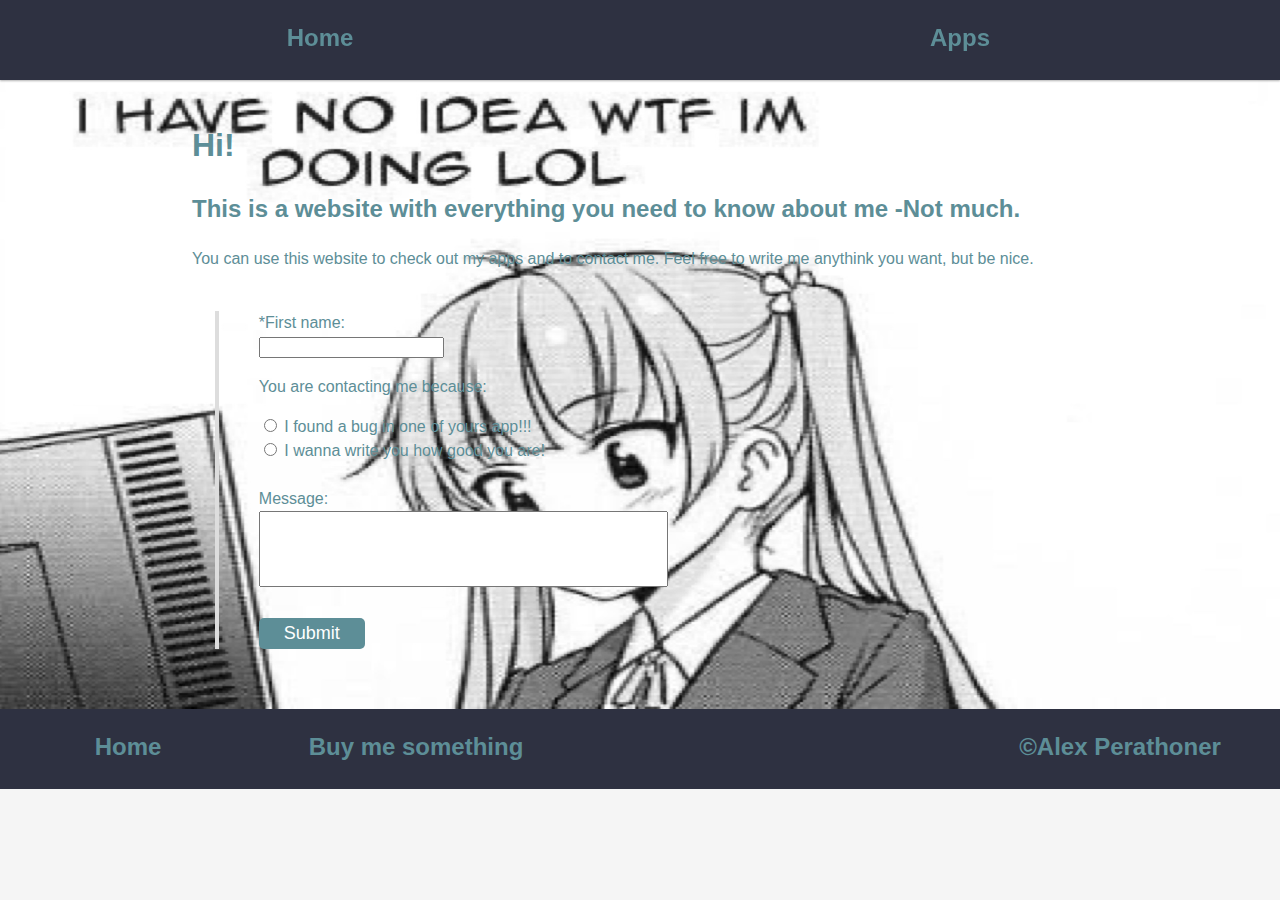
==== docs/index.html @ 7c272d4a "Creating webpage" ====
<!DOCTYPE html>
<html>
<head>
	<link rel="stylesheet" href="style.css">
	<meta charset="UTF-8">
</head>
<body class="backgroundImg">


<div class="sticky-nav bgc row bloc" id="header">
	<div class="col2">
		<h2><a href="index.html">Home</a></h2>
	</div>
	<div class="col2">
		<h2><a href="apps.html">Apps</a></h2>
	</div>

</div>


<div class="content">
	<h1>Hi!</h1>
	<h2>This is a website with everything you need to know about me -Not much.</h2>
	<p>
		You can use this website to check out my apps and to contact me. Feel free to write me anythink you want, but be nice.
	</p>

	<div class="row form">
		<form>
			<label for="fname">*First name:</label><br>
			<input type="text" id="fname" name="fname"><br>


			<p>You are contacting me because:</p>
			<input type="radio" id="bugtxt" name="reason" value="bugtxt">
			<label for="bug">I found a bug in one of yours app!!!</label><br>
			<input type="radio" id="kysstxt" name="reason" value="kysstxt">
			<label for="kyss">I wanna write you how good you are!</label><br>

			<br>
			<label for="msg">Message:</label><br>
			<textarea type="text" style="width:50%; height: 70px;" id="msg" name="msg"></textarea><br><br>
			<button class="myButton" onclick="alert('SUGOEE! YOU JUST WASTED 2min of you life!')">Submit</button>

		</form>
	</div>

</div>

<div class="bloc bgc footer" id="footer">
	<div class="row">
		<div class="col5">
			<h2><a href="index.html">Home</a></h2>
		</div>
		<div class="col4">
			<h2><a href="https://www.paypal.me/AlexanderPerathoner">Buy me something</a></h2>
		</div>
		<div class="col4" style="float:right">
			<h2><a href="https://github.com/AlexPerathoner/">©Alex Perathoner</a></h2>
		</div>
	</div>
</div>

</body>
</html>
---- docs/style.css ----
iframe {
	border-width: 1;
}

{
	box-sizing: border-box;
}

.col2 {
	float: left;
	width: 50%;
}

.col5 {
	float: left;
	width: 20%;
}
.col4 {
	float: left;
	width: 25%;
}

textarea {
   resize: none;
}



.content {
	padding: 20px 15%;
	width: 70%

}


button {
	text-decoration: none;
	border-width: 0px;
	background-color:#5d8e97;
	border-radius:5px;
	display:inline-block;
	cursor:pointer;
	color:#ffffff!important;
	font-size:18px;
	padding:5px 25px;
	text-decoration:none;
}
button:hover {
	background-color:#7fb1b3;
}
button:active {
	position:relative;
	top:1px;
}


.backgroundImg {

	background-image: url('background.jpeg');
	background-repeat: no-repeat;
	background-size: 120% 100%;
}

.content,
.footer {
	position: relative;
	top: 80px;
}

.footer {
	width: 100%;
}



a:link,
a:visited,
a:active {
	text-decoration: none;
	color: #5d8e97;
}
a:hover {
	color: #7fb1b3;
}

.center {
	padding: auto;
}

.row:after {
	content: "";
	display: table;
	clear: both;
}
.form {
	width: 90%;
	margin: auto;
	padding-left: 40px;
	border-left: 4px solid #DDD;
	margin-bottom: 40px;
	margin-top: 40px;
}

.sticky-nav {
	z-index: 1000;
	position: fixed;
	top: 0;
	box-shadow: 0 1px 2px rgba(0,0,0,.3);
	transition: all .2s ease-out;
}
.bloc {
	text-align: center;
	width: 100%;
	height: 80px;

}
.bgc {
	background-color: #2E3141;
}

body {
	width: 100%;
	background-color: #F5F5F5;
	margin: 0;
	overflow-x: hidden;
	font-family: -apple-system,BlinkMacSystemFont,"Segoe UI",Roboto,"Helvetica Neue",Arial,"Noto Sans",sans-serif,"Apple Color Emoji","Segoe UI Emoji","Segoe UI Symbol","Noto Color Emoji";
	font-size: 1rem;
	font-weight: 400;
	line-height: 1.5;
	text-align: left;
	color: #5d8e97;
}
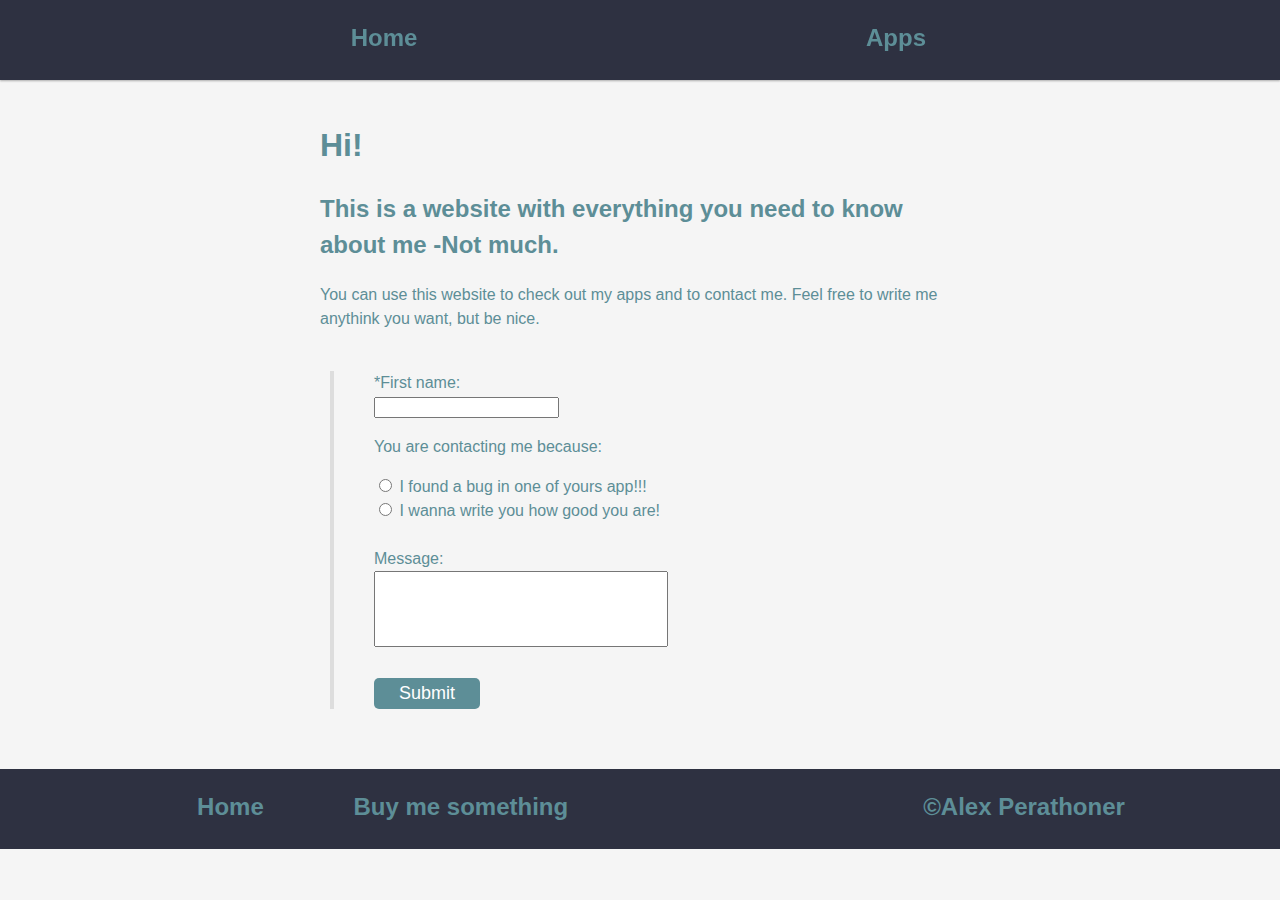
==== commit 0b345add: "Updating stuff" ====
--- a/docs/index.html
+++ b/docs/index.html
@@ -4,17 +4,18 @@
 	<link rel="stylesheet" href="style.css">
 	<meta charset="UTF-8">
 </head>
-<body class="backgroundImg">
+<body>
 
 
 <div class="sticky-nav bgc row bloc" id="header">
-	<div class="col2">
-		<h2><a href="index.html">Home</a></h2>
+	<div class="container">
+		<div class="col2">
+			<h2><a href="index.html">Home</a></h2>
+		</div>
+		<div class="col2">
+			<h2><a href="apps.html">Apps</a></h2>
+		</div>
 	</div>
-	<div class="col2">
-		<h2><a href="apps.html">Apps</a></h2>
-	</div>
-
 </div>
 
 
@@ -40,7 +41,7 @@
 			<br>
 			<label for="msg">Message:</label><br>
 			<textarea type="text" style="width:50%; height: 70px;" id="msg" name="msg"></textarea><br><br>
-			<button class="myButton" onclick="alert('SUGOEE! YOU JUST WASTED 2min of you life!')">Submit</button>
+			<button class="myButton" onclick="alert('Thanks for you commit')">Submit</button>
 
 		</form>
 	</div>
@@ -48,15 +49,17 @@
 </div>
 
 <div class="bloc bgc footer" id="footer">
-	<div class="row">
-		<div class="col5">
-			<h2><a href="index.html">Home</a></h2>
-		</div>
-		<div class="col4">
-			<h2><a href="https://www.paypal.me/AlexanderPerathoner">Buy me something</a></h2>
-		</div>
-		<div class="col4" style="float:right">
-			<h2><a href="https://github.com/AlexPerathoner/">©Alex Perathoner</a></h2>
+	<div class="row ">
+		<div class="container">
+			<div class="col5">
+				<h2><a href="index.html">Home</a></h2>
+			</div>
+			<div class="col4">
+				<h2><a href="https://www.paypal.me/AlexanderPerathoner">Buy me something</a></h2>
+			</div>
+			<div class="col4" style="float:right">
+				<h2><a href="https://github.com/AlexPerathoner/">©Alex Perathoner</a></h2>
+			</div>
 		</div>
 	</div>
 </div>
--- a/docs/style.css
+++ b/docs/style.css
@@ -26,11 +26,10 @@
 }
 
 
-
 .content {
 	padding: 20px 15%;
-	width: 70%
-
+	width: 50%;
+	margin: auto;
 }
 
 
@@ -55,12 +54,6 @@
 }
 
 
-.backgroundImg {
-
-	background-image: url('background.jpeg');
-	background-repeat: no-repeat;
-	background-size: 120% 100%;
-}
 
 .content,
 .footer {
@@ -115,6 +108,11 @@
 	height: 80px;
 
 }
+
+.container {
+	width: 80%;
+	margin: auto;
+}
 .bgc {
 	background-color: #2E3141;
 }
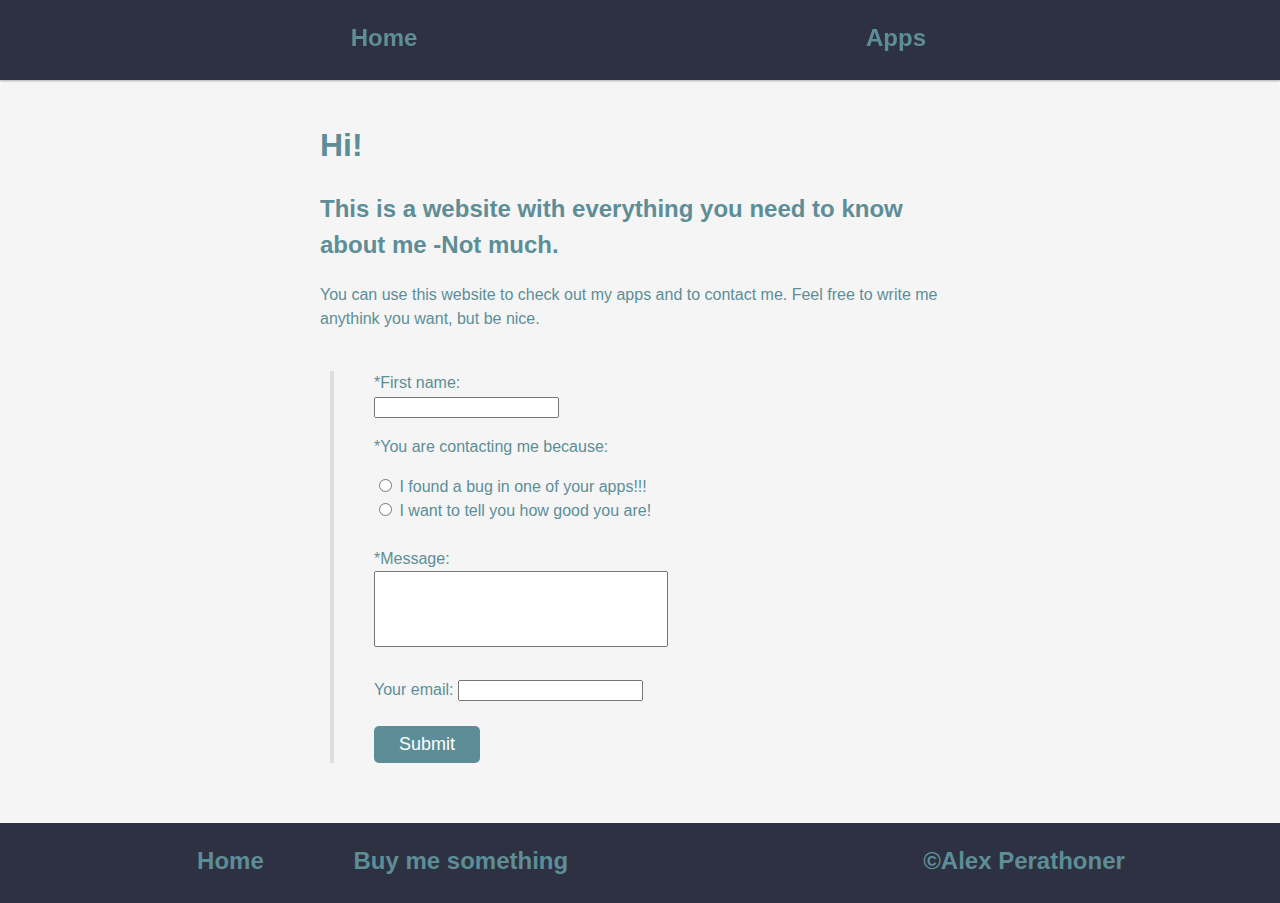
==== commit 727cab5e: "Adding checks for data" ====
--- a/docs/index.html
+++ b/docs/index.html
@@ -3,6 +3,57 @@
 <head>
 	<link rel="stylesheet" href="style.css">
 	<meta charset="UTF-8">
+
+	<script>
+		function btnClicked() {
+			if(checkDataAndAlert()) {
+				sendData;
+			}
+		}
+		function sendData() {
+			alert('This is a fake send-data function');
+		}
+
+		function checkDataAndAlert() {
+			var correct = true;
+			if(!checkMsg()) { //campi obbligatori vuoti
+				document.getElementById("msglab").innerHTML = '*Message:      <span style="color: red">Fields marked with a (*) are required!</span>';
+				correct = false;
+			}
+			if(!checkName()) { 
+				document.getElementById("fnamelab").innerHTML = '*First name:      <span style="color: red">Fields marked with a (*) are required!</span>';
+				correct = false;
+			}
+			if(!checkReason()) {
+				document.getElementById("reasonlab").innerHTML = '*You are contacting me because:      <span style="color: red">Fields marked with a (*) are required!</span>';
+				correct = false;
+			}
+
+			if(!checkEmail()) {
+				alert("Error! Please insert a valid email address!");
+				correct = false;
+			}
+
+			return correct;
+		}
+
+		function checkMsg() {
+			return document.form.msg.value != "";
+		}
+		function checkName() {
+			return document.form.fname.value != "";
+		}
+		function checkReason() {
+			return document.form.reason.value != "";
+		}
+
+
+		function checkEmail() {
+			return document.form.email.value.includes("@");
+		}
+
+
+	</script>
 </head>
 <body>
 
@@ -27,21 +78,22 @@
 	</p>
 
 	<div class="row form">
-		<form>
-			<label for="fname">*First name:</label><br>
+		<form name="form">
+			<label for="fname" id="fnamelab">*First name:</label><br>
 			<input type="text" id="fname" name="fname"><br>
 
-
-			<p>You are contacting me because:</p>
+			<p id="reasonlab">*You are contacting me because:</p>
 			<input type="radio" id="bugtxt" name="reason" value="bugtxt">
-			<label for="bug">I found a bug in one of yours app!!!</label><br>
+			<label for="bug">I found a bug in one of your apps!!!</label><br>
 			<input type="radio" id="kysstxt" name="reason" value="kysstxt">
-			<label for="kyss">I wanna write you how good you are!</label><br>
+			<label for="kyss">I want to tell you how good you are!</label><br>
 
 			<br>
-			<label for="msg">Message:</label><br>
+			<label for="msg" id="msglab">*Message:</label><br>
 			<textarea type="text" style="width:50%; height: 70px;" id="msg" name="msg"></textarea><br><br>
-			<button class="myButton" onclick="alert('Thanks for you commit')">Submit</button>
+			<label for="email">Your email:</label>
+			<input type="email" id="email" name="email"><br><br>
+			<span class="sendbtn" onclick="btnClicked()">Submit</span>
 
 		</form>
 	</div>
--- a/docs/style.css
+++ b/docs/style.css
@@ -33,7 +33,7 @@
 }
 
 
-button {
+.sendbtn {
 	text-decoration: none;
 	border-width: 0px;
 	background-color:#5d8e97;
